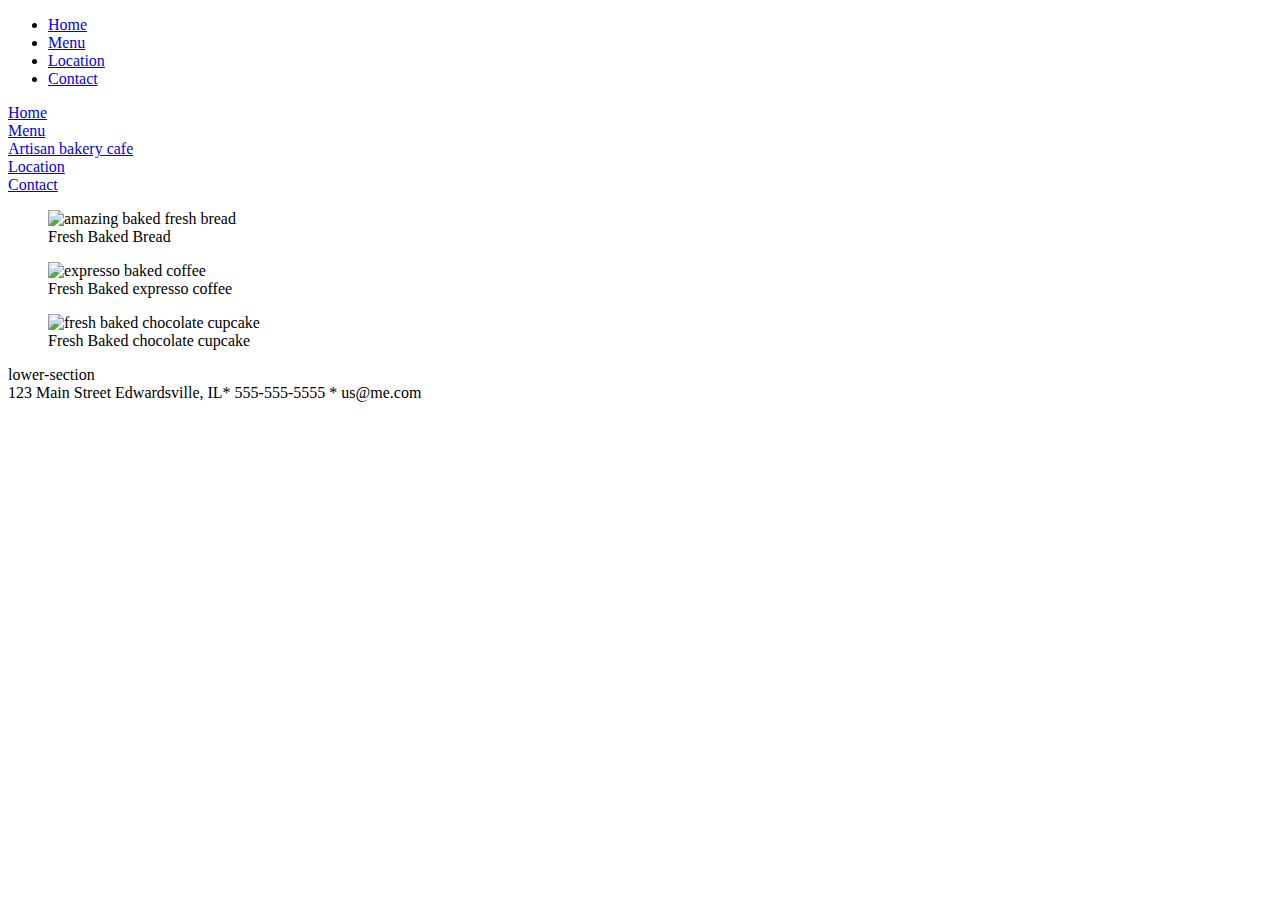
==== index.html @ cdf72cb7 "Name change" ====
<!DOCTYPE html>
<html lang="en">
<head>
  <title>ArtisanBakery</title>
  <link rel="stylesheet" href="style.css">
</head>
<body>
    <header>
      <nav><ul class="Nav">
        <li class="mobile"><a href="home.html">Home</a></li>
        <li class="mobile"><a href="menu.html">Menu</a></li>
        <li class="mobile"><a href="locations.html">Location</a></li>
        <li class="mobile"><a href="contacts.html">Contact</a></ul>
        <li class="desktop"><a href="home.html">Home</a></li>
        <li class="desktop"><a href="menu.html">Menu</a></li>
        <li class="logo"><a href="home.html">Artisan bakery cafe</a></li>
        <li class="desktop"><a href="locations.html">Location</a></li>
        <li class="desktop"><a href="contacts.html">Contact</a></ul>
      </nav>
      </a></li>
    </header>
      <section class="features">
        <figure>
         <img src="https://abbotsfordconvent.com.au/app/uploads/2020/03/Convent-bakery-1280x853.jpg" alt="amazing baked fresh bread" class="freshbread">
         <figcaption>Fresh Baked Bread</figcaption>
        </figure>
        <figure>
          <img src="https://media-cdn.tripadvisor.com/media/photo-s/15/60/a0/33/art-coffee.jpg" alt="expresso baked coffee" class="coffee">
          <figcaption>Fresh Baked expresso coffee</figcaption>
        </figure>
        <figure>
          <img src="https://www.lifeloveandsugar.com/wp-content/uploads/2017/05/Moist-Homemade-Chocolate-Cupcakes2.jpg" alt="fresh baked chocolate cupcake" class="cupcake">
          <figcaption>Fresh Baked chocolate cupcake</figcaption>
        </figure>
        </section>
          <aside class="HomeTextLower">lower-section</aside>
  <footer class="HomeFooter">123 Main Street Edwardsville, IL* 555-555-5555 * us@me.com</footer>
</body>
</html>
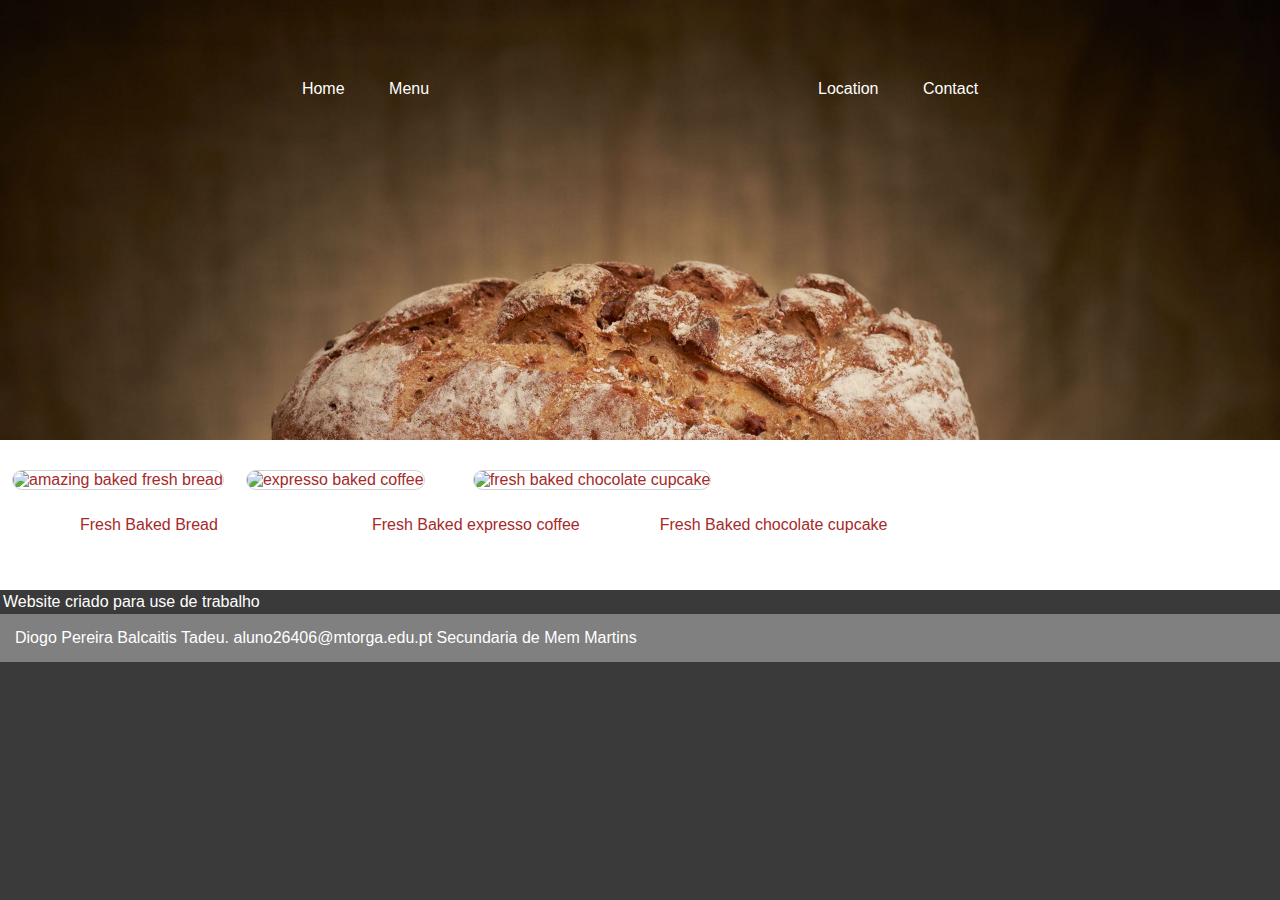
==== commit 14ba6493: "Update for The work" ====
--- a/index.html
+++ b/index.html
@@ -1,24 +1,27 @@
 <!DOCTYPE html>
 <html lang="en">
 <head>
+  <meta charset="UTF-8">
+  <meta http-equiv="X-UA-Compatible" content="IE=edge">
+  <meta name="viewport" content="width=device-width, initial-scale=1.0">
+  <link rel="stylesheet" href="style.css">
   <title>ArtisanBakery</title>
-  <link rel="stylesheet" href="style.css">
 </head>
 <body>
     <header>
       <nav><ul class="Nav">
-        <li class="mobile"><a href="home.html">Home</a></li>
+        <li class="mobile"><a href="index.html">Home</a></li>
         <li class="mobile"><a href="menu.html">Menu</a></li>
         <li class="mobile"><a href="locations.html">Location</a></li>
         <li class="mobile"><a href="contacts.html">Contact</a></ul>
-        <li class="desktop"><a href="home.html">Home</a></li>
+        <li class="desktop"><a href="index.html">Home</a></li>
         <li class="desktop"><a href="menu.html">Menu</a></li>
-        <li class="logo"><a href="home.html">Artisan bakery cafe</a></li>
+        <li class="logo"><a href="index.html">Artisan bakery cafe</a></li>
         <li class="desktop"><a href="locations.html">Location</a></li>
         <li class="desktop"><a href="contacts.html">Contact</a></ul>
       </nav>
       </a></li>
-    </header>
+    </header> 
       <section class="features">
         <figure>
          <img src="https://abbotsfordconvent.com.au/app/uploads/2020/03/Convent-bakery-1280x853.jpg" alt="amazing baked fresh bread" class="freshbread">
@@ -33,7 +36,7 @@
           <figcaption>Fresh Baked chocolate cupcake</figcaption>
         </figure>
         </section>
-          <aside class="HomeTextLower">lower-section</aside>
-  <footer class="HomeFooter">123 Main Street Edwardsville, IL* 555-555-5555 * us@me.com</footer>
+          <aside class="HomeTextLower">Website criado para use de trabalho</aside>
+  <footer class="HomeFooter">Diogo Pereira Balcaitis Tadeu. aluno26406@mtorga.edu.pt <a>Secundaria de Mem Martins</a></footer>
 </body>
 </html>--- a/style.css
+++ b/style.css
@@ -0,0 +1,246 @@
+/*body*/
+
+body {
+  background:rgb(58, 58, 58);
+  color: white;
+  font-family: Helvetica neue, helvetica, arial, sans-serif;
+  margin: 0;
+  padding: 0;
+}
+
+.MenuBody {
+  height: 818px;
+  padding: 0 auto;
+  margin: 0 auto;
+}
+
+/*header*/
+
+header {
+  background-color: black;
+  background-image: url("Img/A3IIRKANVKH34R2IPXUJKMP4AU.jpg");
+  background-size: 100%;
+  padding: 20px;
+  height: 400px;
+  text-align: center;
+  background-repeat: no-repeat;
+  background-size: cover;
+}
+
+header a {
+  color: white;
+  text-decoration: none;
+  margin-top: 40px;
+}
+
+header .logo a {
+  background-image: url("https://images.squarespace-cdn.com/content/v1/57c72a1303596e46581a59db/1489078349488-IGAOX4W68CIH56YGT47Y/ke17ZwdGBToddI8pDm48kMtKXhQESET8BONsa7YumBxZw-zPPgdn4jUwVcJE1ZvWQUxwkmyExglNqGp0IvTJZUJFbgE-7XRK3dMEBRBhUpwByAe3zud1-7qbONy-EcuwZNK5j4FSvmh69HiQzfuIooE30bQscSwIs-gPmB6s5Fc/pacific-dark.png");
+  display: inline-block;
+  background-size: 300px;
+  background-repeat: no-repeat;
+  width: 300px;
+  height: 80px;
+  text-indent: -9999999px;
+  top: -30px;
+  position: relative;
+}
+
+header .mobile {
+  display: none;
+  top: 0px;
+  position: relative;
+}
+
+/*nav*/
+
+nav ul {
+  margin: 0px;
+  padding: 0px;
+  list-style-type: none;
+}
+
+nav li {
+  display: inline-block;
+  margin: 20px;
+}
+
+/*responsive rules*/
+
+@media screen and (max-width: 500px) {
+  header .mobile{
+  background-size: 50%;
+ }
+  header .mobile {
+   display: inline-block;
+ }
+ header .desktop {
+   display: none;
+ }
+}
+
+@media screen and (max-width: 767px) {
+  header {
+    height: 350px;
+ }
+  header .mobile {
+   display: inline-block;
+ }
+ header .desktop {
+   display: none;
+ }
+}
+
+@media screen and (max-width: 400px) {
+  header .mobile {
+   display: inline-block;
+ }
+ header .desktop {
+   display: none;
+ }
+}
+
+@media screen and (max-width: 715px) {
+  .features {
+  display: block;
+  flex-wrap: wrap;
+ }
+}
+
+/*feature*/
+
+.features {
+ background: white;
+ color: brown;
+ display: flex;
+ flex-direction: row;
+}
+
+.features figure img {
+  border-radius: 15px; 
+}
+
+/*section*/
+
+section {
+  background: white;
+  color:black;
+  padding: 40px ;
+  display: flex;
+  flex-direction: row;
+  overflow: hidden;
+}
+
+section .freshbread {
+  position: relative;
+  border: 1px solid lightgray;
+  left: -68px;
+  top: -26px;
+  width: 450px;
+  height: 420px;
+  background-size: 100%;
+  image-resolution: 100%;
+}
+
+section .coffee {
+  position: relative;
+  border: 1px solid lightgray;
+  left: -126px;
+  top: -26px;
+  width: 452px;
+  height: 420px;
+  background-size: 100%;
+  image-resolution: 100%;
+}
+
+section .cupcake {
+  position: relative;
+  border: 1px solid lightgray;
+  right: 187px;
+  top: -26px;
+  width: 450px;
+  height: 420px;
+  background-size: 100%;
+  image-resolution: 100%;
+}
+
+/*article*/
+
+.MenuArticle {
+  background-color: whitesmoke;
+  position: relative;
+  padding: 10px;
+  height: 940px;
+  overflow: hidden;
+}
+
+article .TextMenu {
+  color: brown;
+}
+
+article .TextMenuBread {
+  color: black;
+}
+
+.ArticleImgMEnu {
+  position: relative;
+  right: -665px;
+  margin: auto;
+  padding: 0px;
+  height: 960px;
+  width: 750px;
+  border: 3px solid black;
+  top: -13px;
+}
+
+/*menuLowerSection*/
+
+.UlLower {
+  padding: 3px;
+  margin: 0;
+  list-style-type: none;
+  background: rgb(58, 58, 58);
+  color: white;
+}
+
+.LText {
+  margin-left: 1px;
+  height: 15px;
+}
+
+.HomeTextLower {
+  padding: 3px;
+  margin: 0;
+  list-style-type: none;
+  background: rgb(58, 58, 58);
+  color: white;
+  left: -13px;
+}
+
+/*ul,li*/
+
+ul .Nav {
+  padding: 0;
+  margin: 0;
+  list-style-type: none;
+}
+
+li .mobile .desktop {
+  display: inline-block;
+  margin: 0px 20px 0px -1px;
+}
+
+li .TextLower {
+  background-color: white;
+}
+
+/*footer*/
+
+footer {
+  background: grey;
+  color: white;
+  padding: 15px;
+}
+
+.MenuFooter {
+  align-content: unset;
+}
